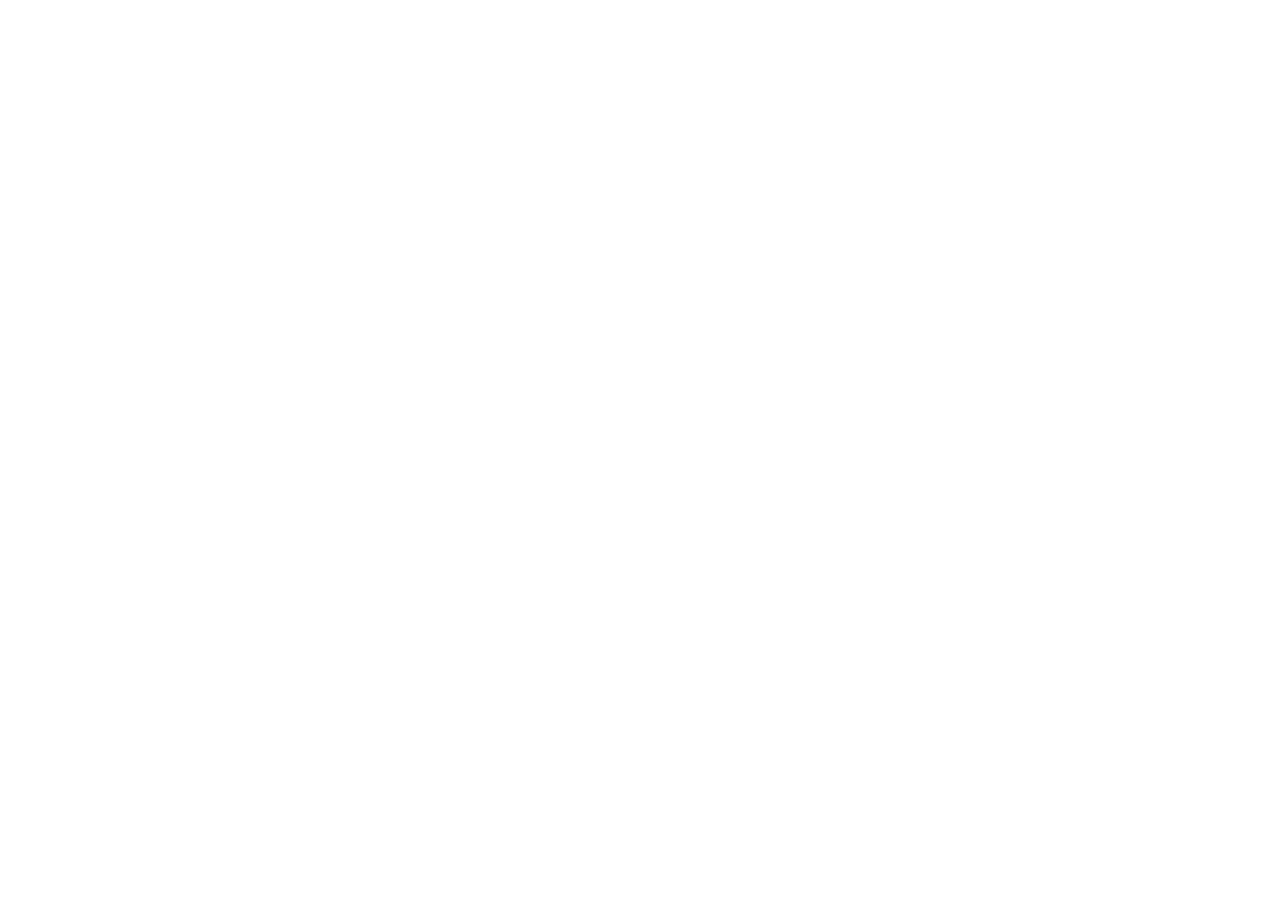
==== index.html @ 3e16a1c8 "about,index,java,portfolio and style file created" ====
<!DOCTYPE html>
<html lang="en">
<head>
  <meta charset="UTF-8">
  <meta name="viewport" content="width=device-width, initial-scale=1.0">
  <title>Document</title>
  <link rel="stylesheet" href="style.css"
</head>
<body>
  <script src="javascript.js"></script>
</body>
</html>
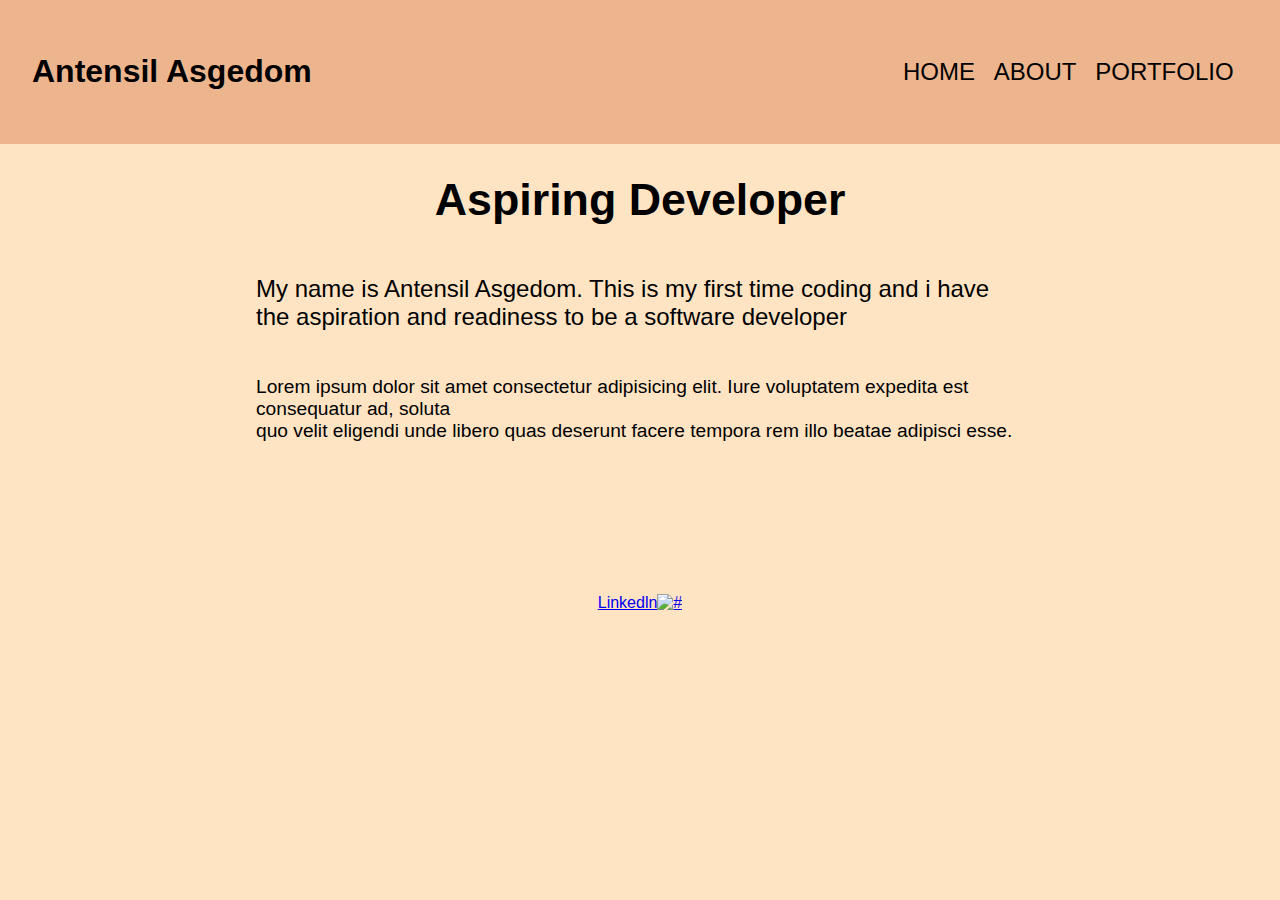
==== commit 9874a018: "index html and css files are compleated" ====
--- a/index.html
+++ b/index.html
@@ -6,7 +6,28 @@
   <title>Document</title>
   <link rel="stylesheet" href="style.css"
 </head>
-<body>
+  <body>
+    <header>
+      <h1>Antensil Asgedom</h1>
+      <nav class="nav-links">
+        <a href="index.html">HOME</a>
+        <a href="about.html">ABOUT</a>
+        <a href="portfolio.html">PORTFOLIO</a>
+      </nav>
+    </header>
+    <main>
+      <h1>Aspiring Developer</h1>
+      <h2>My name is Antensil Asgedom. This is my first time coding and i have the aspiration and readiness to be a software developer</h2>
+      <h4>Lorem ipsum dolor sit amet consectetur adipisicing elit. Iure voluptatem expedita est consequatur ad, soluta <br> quo velit eligendi unde libero quas deserunt facere tempora rem illo beatae adipisci esse.</h4>
+  
+    </main>
+    <script src="javascript.js"></script>
+    <footer>
+      <a href="www.linkedin.com/in/
+      antensil-asgedom-971558243
+      ">Linkedln<img src="#" alt="#"></a>
+    </footer>
+  
   <script src="javascript.js"></script>
 </body>
 </html>--- a/style.css
+++ b/style.css
@@ -0,0 +1,52 @@
+body {
+  font-family: Arial;
+  margin: 0%;
+  padding: 0%;
+  background-color: bisque;
+  justify-content: center;
+}
+
+header {
+  display:flex;
+  align-items: center;
+  justify-content: space-between;
+  padding: 2rem;
+  background-color: rgb(237, 181, 141);
+}
+.nav-links a{
+  margin-right: 0.9rem;
+  text-decoration: none;
+  font-size: 24px;
+  color: black;
+  font-weight: 800px;
+
+}
+
+main {
+  display: flex;
+  flex-direction: column;
+  align-items: center;
+  justify-content: center;
+  width: 60%;
+  margin: auto;
+}
+
+main h1 {
+  font-size: 2.8em;
+}
+main h2 {
+  font-size: 1.5em;
+  font-weight: 500;
+}
+main h4 {
+  font-size: 1.2em;
+  font-weight: 500;
+}
+footer {
+  width: 100%;
+  height: 30vh;
+  justify-content: center;
+  display: flex;
+  align-items: center;
+}
+  
